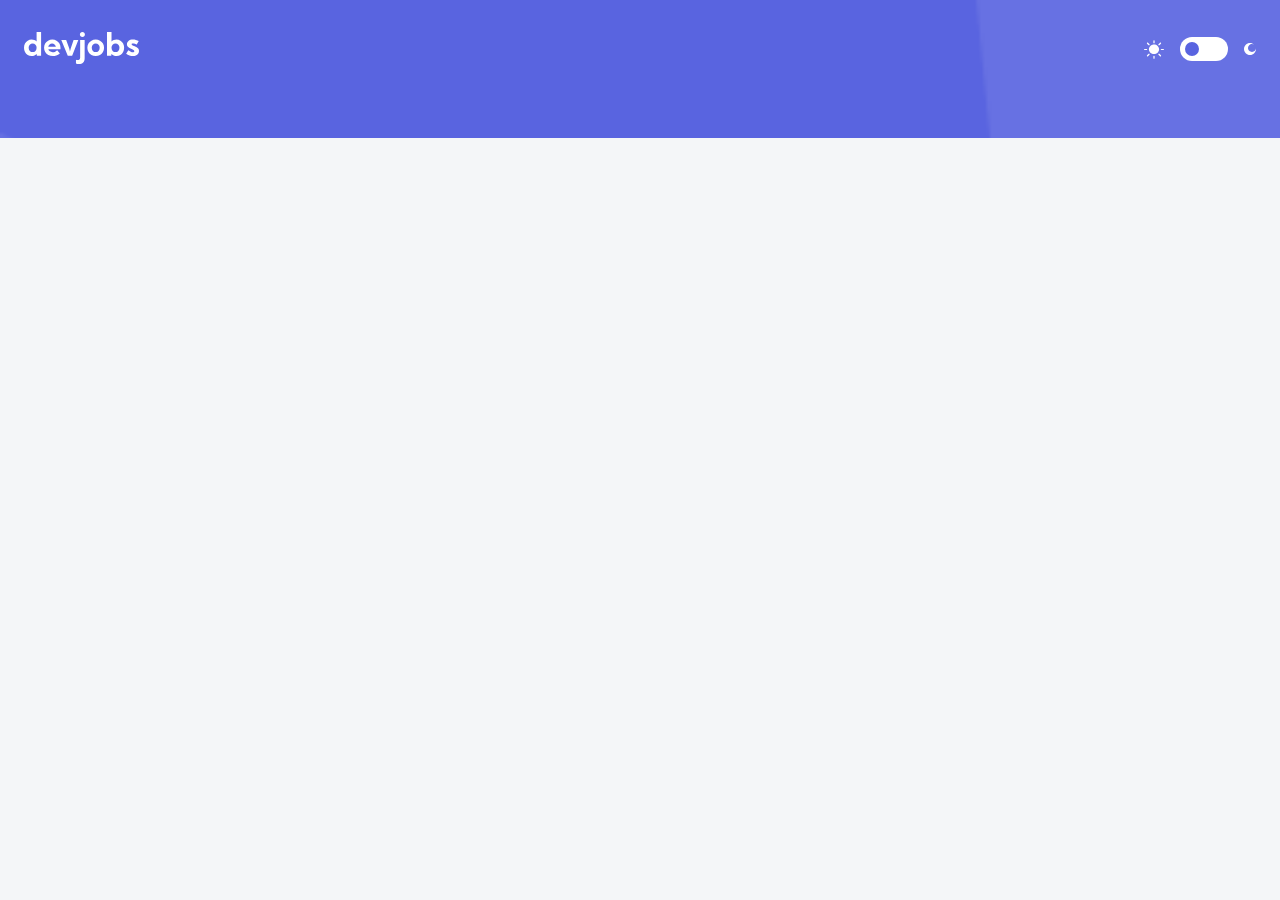
==== detail.html @ 5f007be4 "first commit" ====
<!DOCTYPE html>
<html lang="en">
<head>
  <meta charset="UTF-8">
  <meta name="viewport" content="width=device-width, initial-scale=1.0">
  <title>devjobs</title>
  <link rel="stylesheet" href="assets/css/style.css">
  <script src="assets/js/detail.js" defer></script>
</head>
<body>
  <div class="container">
    <section class="header">
      <div class="logo">
        <img src="assets/images/logo.svg" alt="devjobs logo">
      </div>
      <div class="mode-switch">
        <img src="assets/images/sun.svg">
        <input id="modeSwitchBtn" type="checkbox">
        <img src="assets/images/moon.svg">
      </div>
    </section>
  </div>
</body>
</html>
---- assets/css/style.css ----
@import url('https://fonts.googleapis.com/css2?family=Kumbh+Sans:wght@100..900&display=swap');

:root{
  --violet: #5964E0;
  --light-violet: #939BF4;
  --very-dark-blue: #19202D;
  --midnight: #121721;
  --white: #FFFFFF;
  --light-gray: #F4F6F8;
  --gray: #9DAEC2;
  --dark-gray: #6E8098;
}

html, body, div, span, applet, object, iframe,
h1, h2, h3, h4, h5, h6, p, blockquote, pre,
a, abbr, acronym, address, big, cite, code,
del, dfn, em, img, ins, kbd, q, s, samp,
small, strike, strong, sub, sup, tt, var,
b, u, i, center,
dl, dt, dd, ol, ul, li,
fieldset, form, label, legend,
table, caption, tbody, tfoot, thead, tr, th, td,
article, aside, canvas, details, embed, 
figure, figcaption, footer, header, hgroup, 
menu, nav, output, ruby, section, summary,
time, mark, audio, video {
	margin: 0;
	padding: 0;
	border: 0;
	font-size: 100%;
	font: inherit;
	vertical-align: baseline;
}
article, aside, details, figcaption, figure, 
footer, header, hgroup, menu, nav, section {
	display: block;
}
body {
	line-height: 1;
  font-family: "Kumbh Sans", sans-serif;
  background-color: var(--light-gray);
}
ol, ul {
	list-style: none;
}
blockquote, q {
	quotes: none;
}
blockquote:before, blockquote:after,
q:before, q:after {
	content: '';
	content: none;
}
table {
	border-collapse: collapse;
	border-spacing: 0;
}
*{
  box-sizing: border-box;
  font-family: "Kumbh Sans", sans-serif;
}

.header{
  background: url(../images/bg-mobile.png) no-repeat;
  background-size: cover;
  display: flex;
  align-items: center;
  justify-content: space-between;
  padding: 32px 24px 72px;
  position: relative;
  margin-bottom: 97px;
}

.mode-switch{
  display: flex;
  align-items: center;
  gap: 16px;
}

.mode-switch input{
  appearance: none;
  width: 48px;
  height: 24px;
  border-radius: 12px;
  background-color: var(--white);
  margin: 0;
  padding: 5px;
}

.mode-switch input::after{
  content: "";
  width: 14px;
  height: 14px;
  border-radius: 50%;
  background-color: var(--violet);
  transition: transform 0.4s cubic-bezier(0.85, 0, 0.15, 1);
  display: block;
}

.mode-switch input:checked::after{
  transform: translateX(24px);
}

.search-input{
  position: absolute;
  bottom: -40px;
  left: 24px;
  right: 24px;
}

.search-input-container{
  position: relative;
  width: 100%;
}

.search-input-container input{
  width: 100%;
  padding: 30px 108px 30px 24px;
  border-radius: 6px;
  font-size: 16px;
  font-weight: 400;
  line-height: 19.84px;
  color: var(--very-dark-blue);
  outline: none;
  border: none;
}

.search-input-container input::placeholder{
  opacity: 0.5;
  color: var(--very-dark-blue);
}

.search-input-container-wrapper{
  position: absolute;
  top: 16px;
  right: 16px;
  display: flex;
  align-items: center;
  gap: 24px;
}

.search-input-container-wrapper i{
  font-size: 20px;
  color: var(--dark-gray);
}

.search-btn{
  width: 48px;
  height: 48px;
  display: flex;
  align-items: center;
  justify-content: center;
  background-color: var(--violet);
  border-radius: 5px;
  cursor: pointer;
}

.company-grid-container{
  display: grid;
  grid-template-columns: repeat(1, 1fr);
  padding-inline: 24px;
  gap: 49px;
  margin-bottom: 32px;
}

.company-grid-item{
  position: relative;
  background-color: var(--white);
  width: 100%;
  border-radius: 6px;
  padding: 49px 9px 32px 32px;
  cursor: pointer;
}

.company-logo{
  position: absolute;
  top: -25px;
  left: 32px;
}

.company-grid-item--top{
  display: flex;
  align-items: center;
  gap: 12px;
  margin-bottom: 13px;
}

.company-grid-item--top p{
  font-size: 16px;
  font-weight: 400;
  line-height: 19.84px;
  color: var(--dark-gray);
}

.divider{
  display: block;
  width: 4px;
  height: 4px;
  border-radius: 50%;
  background-color: var(--dark-gray);
}

.position{
  font-size: 20px;
  font-weight: 700;
  line-height: 24.8px;
  color: var(--very-dark-blue);
  margin-bottom: 12px;
}

.company-name{
  font-size: 16px;
  font-weight: 400;
  line-height: 19.84px;
  color: var(--dark-gray);
  margin-bottom: 40px;
}

.location{
  font-size: 14px;
  font-weight: 700;
  line-height: 17.36px;
  color: var(--violet);
}

.load-more-btn{
  display: flex;
  align-items: center;
  justify-content: center;
  margin-bottom: 62px;
}

.load-more-btn button{
  background-color: var(--violet);
  padding: 16px 31px;
  font-size: 16px;
  font-weight: 700;
  line-height: 19.84px;
  text-align: center;
  color: var(--white);
  border-radius: 5px;
  outline: none;
  border: none;
  cursor: pointer;
}

.company-site-container{
  position: absolute;
  top: 96px;
  left: 24px;
  right: 24px;
  background-color: var(--white);
  padding: 49px 32px 32px;
  border-radius: 6px;
}

.company-site{
  position: relative;
  display: flex;
  flex-direction: column;
  align-items: center;
}

.company-site img{
  position: absolute;
  top: -73px;
}

.company-site .company-name{
  font-size: 20px;
  font-weight: 700;
  line-height: 24.8px;
  text-align: center;
  color: var(--very-dark-blue);
  margin-bottom: 13px;
}

.company-site a{
  font-size: 16px;
  font-weight: 400;
  line-height: 19.84px;
  text-align: center;
  color: var(--dark-gray);
  text-decoration: none;
  margin-bottom: 27px;
}

.company-site .company-site-btn{
  padding: 16px 20px;
  background-color: #eeeffc;
  font-size: 16px;
  font-weight: 700;
  line-height: 19.84px;
  text-align: center;
  color: var(--violet);
  margin: 0;
  border-radius: 5px;
}

.apply-container{
  margin-top: 214px;
  background-color: var(--white);
  margin-inline: 24px;
  border-radius: 6px;
  padding: 40px 24px;
}

.apply-container .company-grid-item--top{
  margin-bottom: 8px;
}

.apply-container .location{
  margin-bottom: 54px;
}

.apply-now-btn{
  width: 100%;
  display: flex;
  align-items: center;
  justify-content: center;
  padding: 16px;
  background-color: var(--violet);
  color: var(--white);
  font-size: 16px;
  font-weight: 700;
  line-height: 19.84px;
  text-align: center;
  border-radius: 5px;
  text-decoration: none;
  cursor: pointer;
  margin-bottom: 32px;
}

.job-description, .content, li{
  font-size: 16px;
  font-weight: 400;
  line-height: 26px;
  color: var(--dark-gray);
  margin-bottom: 40px;
}

.content{
  margin-bottom: 32px;
}

.requirements h2, .role h2{
  font-size: 20px;
  font-weight: 700;
  line-height: 24.8px;
  color: var(--very-dark-blue);
  margin-bottom: 28px;
}

a{
  text-decoration: none;
}

.requirements-list{
  margin-bottom: 40px;
}

.requirements-list li{
  display: flex;
  align-items: start;
  gap: 32px;
}

.requirements-list li span{
  width: 4px;
  height: 4px;
  background-color: var(--violet);
  border-radius: 50%;
  display: inline-block;
  margin-top: 10px;
  flex-shrink: 0;
}

.requirements-list li, .role-list li{
  margin-bottom: 8px;
}

.role-list li{
  display: flex;
  gap: 25px;
}

.role-list-counter{
  font-size: 16px;
  font-weight: 700;
  line-height: 26px;
  color: var(--violet);
}

.apply-now{
  margin-top: 64px;
  background-color: var(--white);
  padding: 24px;
}

.apply-now a{
  margin: 0;
}

#filterForm{
  display: none;
}

@media only screen and (min-width: 768px){
  .header{
    background: url(../images/bg-mobile.png) no-repeat;
    background-size: cover;
    display: flex;
    align-items: center;
    justify-content: space-between;
    padding: 32px 24px 72px;
    position: relative;
    margin-bottom: 97px;
  }
  
  .mode-switch{
    display: flex;
    align-items: center;
    gap: 16px;
  }
  
  .mode-switch input{
    appearance: none;
    width: 48px;
    height: 24px;
    border-radius: 12px;
    background-color: var(--white);
    margin: 0;
    padding: 5px;
  }
  
  .mode-switch input::after{
    content: "";
    width: 14px;
    height: 14px;
    border-radius: 50%;
    background-color: var(--violet);
    transition: transform 0.4s cubic-bezier(0.85, 0, 0.15, 1);
    display: block;
  }
  
  .mode-switch input:checked::after{
    transform: translateX(24px);
  }
  
  .search-input{
    display: none;
  }
  #filterForm{
    display: flex;
    align-items: center;
    background-color: var(--white);
    height: 80px;
    border-radius: 8px;
    position: absolute;
    bottom: -40px;
    left: 40px;
    right: 40px;
    padding: 0px 16px 0px 24px;
  }
  
  .search-input-container{
    position: relative;
    width: 100%;
  }
  
  .search-input-container input{
    width: 100%;
    padding: 30px 108px 30px 24px;
    border-radius: 6px;
    font-size: 16px;
    font-weight: 400;
    line-height: 19.84px;
    color: var(--very-dark-blue);
    outline: none;
    border: none;
  }
  
  .search-input-container input::placeholder{
    opacity: 0.5;
    color: var(--very-dark-blue);
  }
  
  .search-input-container-wrapper{
    position: absolute;
    top: 16px;
    right: 16px;
    display: flex;
    align-items: center;
    gap: 24px;
  }
  
  .search-input-container-wrapper i{
    font-size: 20px;
    color: var(--dark-gray);
  }
  
  .search-btn{
    width: 48px;
    height: 48px;
    display: flex;
    align-items: center;
    justify-content: center;
    background-color: var(--violet);
    border-radius: 5px;
    cursor: pointer;
  }
  
  .company-grid-container{
    display: grid;
    grid-template-columns: repeat(1, 1fr);
    padding-inline: 24px;
    gap: 49px;
    margin-bottom: 32px;
  }
  
  .company-grid-item{
    position: relative;
    background-color: var(--white);
    width: 100%;
    border-radius: 6px;
    padding: 49px 9px 32px 32px;
    cursor: pointer;
  }
  
  .company-logo{
    position: absolute;
    top: -25px;
    left: 32px;
  }
  
  .company-grid-item--top{
    display: flex;
    align-items: center;
    gap: 12px;
    margin-bottom: 13px;
  }
  
  .company-grid-item--top p{
    font-size: 16px;
    font-weight: 400;
    line-height: 19.84px;
    color: var(--dark-gray);
  }
  
  .divider{
    display: block;
    width: 4px;
    height: 4px;
    border-radius: 50%;
    background-color: var(--dark-gray);
  }
  
  .position{
    font-size: 20px;
    font-weight: 700;
    line-height: 24.8px;
    color: var(--very-dark-blue);
    margin-bottom: 12px;
  }
  
  .company-name{
    font-size: 16px;
    font-weight: 400;
    line-height: 19.84px;
    color: var(--dark-gray);
    margin-bottom: 40px;
  }
  
  .location{
    font-size: 14px;
    font-weight: 700;
    line-height: 17.36px;
    color: var(--violet);
  }
  
  .load-more-btn{
    display: flex;
    align-items: center;
    justify-content: center;
    margin-bottom: 62px;
  }
  
  .load-more-btn button{
    background-color: var(--violet);
    padding: 16px 31px;
    font-size: 16px;
    font-weight: 700;
    line-height: 19.84px;
    text-align: center;
    color: var(--white);
    border-radius: 5px;
    outline: none;
    border: none;
    cursor: pointer;
  }
  
  .company-site-container{
    position: absolute;
    top: 96px;
    left: 24px;
    right: 24px;
    background-color: var(--white);
    padding: 49px 32px 32px;
    border-radius: 6px;
  }
  
  .company-site{
    position: relative;
    display: flex;
    flex-direction: column;
    align-items: center;
  }
  
  .company-site img{
    position: absolute;
    top: -73px;
  }
  
  .company-site .company-name{
    font-size: 20px;
    font-weight: 700;
    line-height: 24.8px;
    text-align: center;
    color: var(--very-dark-blue);
    margin-bottom: 13px;
  }
  
  .company-site a{
    font-size: 16px;
    font-weight: 400;
    line-height: 19.84px;
    text-align: center;
    color: var(--dark-gray);
    text-decoration: none;
    margin-bottom: 27px;
  }
  
  .company-site .company-site-btn{
    padding: 16px 20px;
    background-color: #eeeffc;
    font-size: 16px;
    font-weight: 700;
    line-height: 19.84px;
    text-align: center;
    color: var(--violet);
    margin: 0;
    border-radius: 5px;
  }
  
  .apply-container{
    margin-top: 214px;
    background-color: var(--white);
    margin-inline: 24px;
    border-radius: 6px;
    padding: 40px 24px;
  }
  
  .apply-container .company-grid-item--top{
    margin-bottom: 8px;
  }
  
  .apply-container .location{
    margin-bottom: 54px;
  }
  
  .apply-now-btn{
    width: 100%;
    display: flex;
    align-items: center;
    justify-content: center;
    padding: 16px;
    background-color: var(--violet);
    color: var(--white);
    font-size: 16px;
    font-weight: 700;
    line-height: 19.84px;
    text-align: center;
    border-radius: 5px;
    text-decoration: none;
    cursor: pointer;
    margin-bottom: 32px;
  }
  
  .job-description, .content, li{
    font-size: 16px;
    font-weight: 400;
    line-height: 26px;
    color: var(--dark-gray);
    margin-bottom: 40px;
  }
  
  .content{
    margin-bottom: 32px;
  }
  
  .requirements h2, .role h2{
    font-size: 20px;
    font-weight: 700;
    line-height: 24.8px;
    color: var(--very-dark-blue);
    margin-bottom: 28px;
  }
  
  a{
    text-decoration: none;
  }
  
  .requirements-list{
    margin-bottom: 40px;
  }
  
  .requirements-list li{
    display: flex;
    align-items: start;
    gap: 32px;
  }
  
  .requirements-list li span{
    width: 4px;
    height: 4px;
    background-color: var(--violet);
    border-radius: 50%;
    display: inline-block;
    margin-top: 10px;
    flex-shrink: 0;
  }
  
  .requirements-list li, .role-list li{
    margin-bottom: 8px;
  }
  
  .role-list li{
    display: flex;
    gap: 25px;
  }
  
  .role-list-counter{
    font-size: 16px;
    font-weight: 700;
    line-height: 26px;
    color: var(--violet);
  }
  
  .apply-now{
    margin-top: 64px;
    background-color: var(--white);
    padding: 24px;
  }
  
  .apply-now a{
    margin: 0;
  }
}
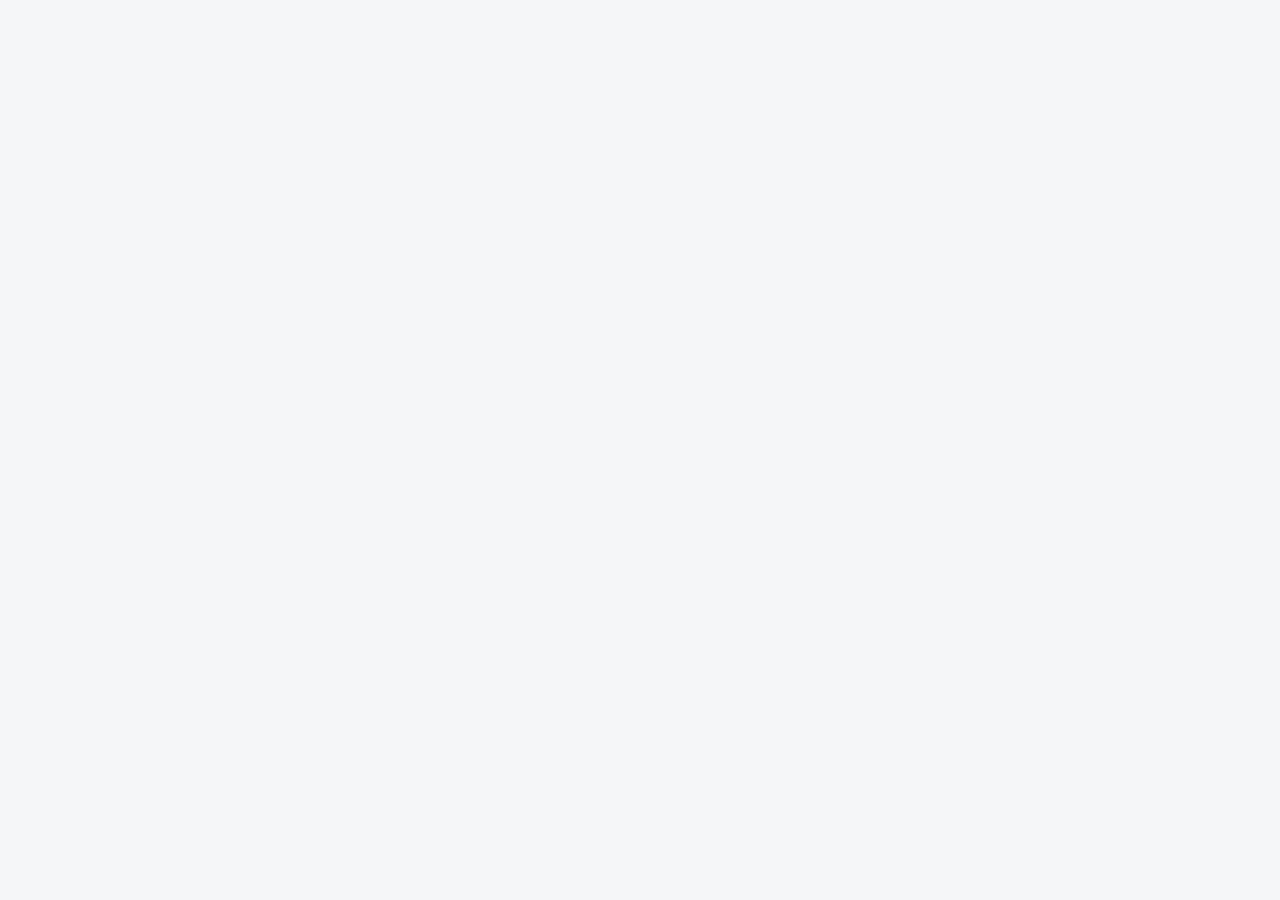
==== commit ca767223: "proje tamamlandı" ====
--- a/detail.html
+++ b/detail.html
@@ -9,16 +9,12 @@
 </head>
 <body>
   <div class="container">
-    <section class="header">
-      <div class="logo">
-        <img src="assets/images/logo.svg" alt="devjobs logo">
-      </div>
-      <div class="mode-switch">
-        <img src="assets/images/sun.svg">
-        <input id="modeSwitchBtn" type="checkbox">
-        <img src="assets/images/moon.svg">
-      </div>
-    </section>
   </div>
+  <dialog id="applyDialog">
+    <div class="apply-dialog-container">
+      <p>"Your application has been successfully submitted. Please check your email for further updates."</p>
+      <button id="closeBtn">Close</button>
+    </div>
+  </dialog>
 </body>
 </html>--- a/assets/css/style.css
+++ b/assets/css/style.css
@@ -39,6 +39,7 @@
 	line-height: 1;
   font-family: "Kumbh Sans", sans-serif;
   background-color: var(--light-gray);
+  transition: all 0.5s;
 }
 ol, ul {
 	list-style: none;
@@ -60,6 +61,11 @@
   font-family: "Kumbh Sans", sans-serif;
 }
 
+body.dark-mode{
+  background-color: var(--midnight);
+  transition: all 0.5s;
+}
+
 .header{
   background: url(../images/bg-mobile.png) no-repeat;
   background-size: cover;
@@ -69,6 +75,12 @@
   padding: 32px 24px 72px;
   position: relative;
   margin-bottom: 97px;
+}
+
+.header__wrapper{
+  width: 100%;
+  display: flex;
+  justify-content: space-between;
 }
 
 .mode-switch{
@@ -130,6 +142,14 @@
   color: var(--very-dark-blue);
 }
 
+body.dark-mode .search-input-container input, body.dark-mode .company-grid-item{
+  background-color: var(--very-dark-blue);
+}
+
+body.dark-mode .search-input-container input::placeholder{
+  color: rgba(255, 255, 255, 0.5);
+}
+
 .search-input-container-wrapper{
   position: absolute;
   top: 16px;
@@ -144,6 +164,10 @@
   color: var(--dark-gray);
 }
 
+body.dark-mode .search-input-container-wrapper i, body.dark-mode .company-site .company-name{
+  color: var(--white);
+}
+
 .search-btn{
   width: 48px;
   height: 48px;
@@ -153,6 +177,8 @@
   background-color: var(--violet);
   border-radius: 5px;
   cursor: pointer;
+  border: none;
+  outline: none;
 }
 
 .company-grid-container{
@@ -206,6 +232,10 @@
   line-height: 24.8px;
   color: var(--very-dark-blue);
   margin-bottom: 12px;
+}
+
+body.dark-mode .position, body.dark-mode .search-input-container input{
+  color: var(--white);
 }
 
 .company-name{
@@ -254,6 +284,10 @@
   border-radius: 6px;
 }
 
+body.dark-mode .company-site-container, body.dark-mode .apply-container, body.dark-mode .apply-now, body.dark-mode #filterForm, body.dark-mode .title-input input, body.dark-mode .location-input input{
+  background-color: var(--very-dark-blue);
+}
+
 .company-site{
   position: relative;
   display: flex;
@@ -264,6 +298,7 @@
 .company-site img{
   position: absolute;
   top: -73px;
+  border-radius: 15px;
 }
 
 .company-site .company-name{
@@ -275,6 +310,12 @@
   margin-bottom: 13px;
 }
 
+.company-site--wrapper{
+  display: flex;
+  flex-direction: column;
+  align-items: center;
+}
+
 .company-site a{
   font-size: 16px;
   font-weight: 400;
@@ -282,6 +323,7 @@
   text-align: center;
   color: var(--dark-gray);
   text-decoration: none;
+  display: inline-block;
   margin-bottom: 27px;
 }
 
@@ -295,6 +337,10 @@
   color: var(--violet);
   margin: 0;
   border-radius: 5px;
+}
+
+body.dark-mode .company-site .company-site-btn{
+  background-color: #1f273f;
 }
 
 .apply-container{
@@ -349,6 +395,10 @@
   line-height: 24.8px;
   color: var(--very-dark-blue);
   margin-bottom: 28px;
+}
+
+body.dark-mode .requirements h2, body.dark-mode .role h2, body.dark-mode .chechbox-input{
+  color: var(--white);
 }
 
 a{
@@ -405,54 +455,180 @@
   display: none;
 }
 
+.apply-now__wrapper{
+  display: none;
+}
+
+#filterFormDialog{
+  background-color: var(--white);
+  border-radius: 6px;
+  padding: 0;
+  outline: none;
+  border: none;
+  width: 100%;
+  margin-inline: 24px;
+}
+
+#filterFormDialog::backdrop, #applyDialog::backdrop{
+  background-color: #000000;
+  opacity: 0.5;
+}
+
+.filter-form-dialog-container{
+  width: 100%;
+}
+
+.filter-form-dialog-container .location-input{
+  padding: 24px;
+  border-bottom: 1px solid rgba(110, 128, 152, 0.2);
+  display: flex;
+  gap: 16px;
+}
+
+.filter-form-dialog-container .location-input i{
+  font-size: 24px;
+  color: var(--violet);
+}
+
+.filter-form-dialog-container .location-input input{
+  border: none;
+  outline: none;
+  font-size: 16px;
+  font-weight: 400;
+  line-height: 19.84px;
+  color: var(--very-dark-blue);
+}
+
+.filter-form-dialog-container .location-input input::placeholder{
+  color: rgba(25, 32, 45, 0.5);
+}
+
+.filter-form-dialog-container label{
+  padding: 24px;
+  display: flex;
+  align-items: center;
+}
+
+.chechbox-input{
+  font-size: 16px;
+  font-weight: 700;
+  line-height: 19.84px;
+  color: var(--very-dark-blue);
+  display: flex;
+  align-items: center;
+}
+.chechbox-input input{
+  appearance: none;
+  width: 24px;
+  height: 24px;
+  background-color: rgba(25, 32, 45, 0.1);
+  margin: 0 16px 0 0;
+  border-radius: 3px;
+}
+
+.chechbox-input input:checked{
+  background-image: url(../images/checked.png);
+  background-repeat: no-repeat;
+  background-position: 6px;
+  background-color: var(--violet);
+}
+
+.filter-form-dialog-container button{
+  margin: 0 24px 24px;
+  padding: 16px;
+  font-size: 16px;
+  font-weight: 700;
+  line-height: 19.84px;
+  text-align: center;
+  width: 85%;
+  color: var(--white);
+  background-color: var(--violet);
+  border-radius: 5px;
+  border: none;
+  outline: none;
+}
+
+body.dark-mode #filterFormDialog{
+  background-color: var(--very-dark-blue);
+}
+
+body.dark-mode .location-input input{
+  color: var(--white);
+}
+
+body.dark-mode .location-input input::placeholder{
+  color: rgba(255, 255, 255, 0.5);
+}
+
+body.dark-mode .chechbox-input input{
+  background-color: rgba(255, 255, 255, 0.1);
+}
+
+body.dark-mode .chechbox-input input:checked{
+  background-color: var(--violet);
+}
+
+#applyDialog{
+  border: none;
+  outline: none;
+  background-color: var(--white);
+  border-radius: 8px;
+  padding: 24px;
+}
+
+#applyDialog .apply-dialog-container{
+  display: flex;
+  flex-direction: column;
+  align-items: center;
+  justify-content: center;
+  gap: 32px;
+}
+
+#applyDialog .apply-dialog-container p{
+  font-size: 16px;
+  font-weight: 400;
+  line-height: 26px;
+  text-align: center;
+  color: var(--very-dark-blue);
+}
+
+#applyDialog .apply-dialog-container button{
+  background-color: var(--violet);
+  color: var(--white);
+  font-size: 16px;
+  font-weight: 700;
+  line-height: 19.84px;
+  text-align: center;
+  padding: 16px;
+  border-radius: 5px;
+  width: 100%;
+  border: none;
+  outline: none;
+  cursor: pointer;
+}
+
+body.dark-mode #applyDialog{
+  background-color: var(--very-dark-blue);
+}
+
+body.dark-mode #applyDialog .apply-dialog-container p{
+  color: var(--white);
+}
+
 @media only screen and (min-width: 768px){
   .header{
-    background: url(../images/bg-mobile.png) no-repeat;
+    background: url(../images/bg--tablet.png) no-repeat;
     background-size: cover;
-    display: flex;
-    align-items: center;
-    justify-content: space-between;
-    padding: 32px 24px 72px;
-    position: relative;
-    margin-bottom: 97px;
-  }
-  
-  .mode-switch{
-    display: flex;
-    align-items: center;
-    gap: 16px;
-  }
-  
-  .mode-switch input{
-    appearance: none;
-    width: 48px;
-    height: 24px;
-    border-radius: 12px;
-    background-color: var(--white);
-    margin: 0;
-    padding: 5px;
-  }
-  
-  .mode-switch input::after{
-    content: "";
-    width: 14px;
-    height: 14px;
-    border-radius: 50%;
-    background-color: var(--violet);
-    transition: transform 0.4s cubic-bezier(0.85, 0, 0.15, 1);
-    display: block;
-  }
-  
-  .mode-switch input:checked::after{
-    transform: translateX(24px);
-  }
-  
+    padding: 42px 40px 86px;
+    margin-bottom: 85px;
+  }
   .search-input{
     display: none;
   }
   #filterForm{
     display: flex;
     align-items: center;
+    justify-content: center;
     background-color: var(--white);
     height: 80px;
     border-radius: 8px;
@@ -462,297 +638,300 @@
     right: 40px;
     padding: 0px 16px 0px 24px;
   }
-  
-  .search-input-container{
-    position: relative;
-    width: 100%;
-  }
-  
-  .search-input-container input{
-    width: 100%;
-    padding: 30px 108px 30px 24px;
-    border-radius: 6px;
+  .title-input, .location-input{
+    height: 100%;
+    display: flex;
+    align-items: center;
+    gap: 16px;
+    padding-inline: 20px;
+    border-right: 1px solid rgba(110, 128, 152, 0.2);
+  }
+  .title-input{
+    padding-left: 0;
+  }
+  .title-input i, .location-input i{
+    font-size: 24px;
+    color: var(--violet);
+  }
+  .title-input input, .location-input input{
     font-size: 16px;
     font-weight: 400;
     line-height: 19.84px;
     color: var(--very-dark-blue);
+    border: none;
+    outline: none;
+    max-width: 135px;
+  }
+  .chechbox-input{
+    margin: 0 28px 0 20px;
+    font-size: 16px;
+    font-weight: 700;
+    line-height: 19.84px;
+    color: var(--very-dark-blue);
+    display: flex;
+    align-items: center;
+  }
+  .chechbox-input input{
+    appearance: none;
+    width: 24px;
+    height: 24px;
+    background-color: rgba(25, 32, 45, 0.1);
+    margin: 0 16px 0 0;
+    border-radius: 3px;
+  }
+  body.dark-mode .title-input input, body.dark-mode .location-input input{
+    color: var(--white);
+  }
+  body.dark-mode .chechbox-input input{
+    background-color: rgba(255, 255, 255, 0.1);
+  }
+  .chechbox-input input:checked{
+    background-image: url(../images/checked.png);
+    background-repeat: no-repeat;
+    background-position: 6px;
+    background-color: var(--violet);
+  }
+  body.dark-mode .chechbox-input input:checked{
+    background-color: var(--violet);
+  }
+  #submitBtn{
+    font-size: 16px;
+    font-weight: 700;
+    line-height: 19.84px;
+    text-align: center;
+    padding: 16px 14px;
+    color: var(--white);
+    background-color: var(--violet);
+    border-radius: 5px;
     outline: none;
     border: none;
   }
-  
-  .search-input-container input::placeholder{
-    opacity: 0.5;
+  .company-grid-container{
+    grid-template-columns: repeat(2, 1fr);
+    padding-inline: 40px;
+    gap: 40px 11px;
+    margin-bottom: 56px;
+  }
+  .company-grid-item{
+    height: 100%;
+    padding: 49px 21px 32px 32px;
+  }
+  .company-site-container{
+    position: absolute;
+    top: 120px;
+    left: 40px;
+    right: 40px;
+    background-color: var(--white);
+    padding: 0 40px 0 0;
+    border-radius: 6px;
+  }
+  .company-site{
+    position: relative;
+    display: flex;
+    flex-direction: row;
+    align-items: center;
+    justify-content: space-between;
+  }
+  .company-site img{
+    position: relative;
+    top: 0;
+    width: 140px;
+    margin-right: 40px;
+    border-radius: 6px 0 0 6px;
+  }
+  .company-site .company-name{
+    font-size: 24px;
+    font-weight: 700;
+    line-height: 29.77px;
+    text-align: left;
     color: var(--very-dark-blue);
   }
-  
-  .search-input-container-wrapper{
-    position: absolute;
-    top: 16px;
-    right: 16px;
+  .company-site a{
+    margin-bottom: 0;
+  }
+  .company-site--wrapper{
     display: flex;
     align-items: center;
-    gap: 24px;
-  }
-  
-  .search-input-container-wrapper i{
+    flex-direction: row;
+  }
+  .apply-container{
+    margin-top: 132px;
+    background-color: var(--white);
+    margin-inline: 40px;
+    border-radius: 6px;
+    padding: 48px;
+  }
+  .job-info__wrapper{
+    display: flex;
+    justify-content: space-between;
+    align-items: center;
+    margin-bottom: 40px;
+  }
+  .apply-container .company-grid-item--top{
+    margin-bottom: 8px;
+  }
+  .apply-container .location{
+    margin-bottom: 0;
+  }
+  .apply-container .position{
+    font-size: 28px;
+    font-weight: 700;
+    line-height: 34.73px;
+  }
+  .apply-now-btn{
+    max-width: 141px;
+    max-height: 48px;
+    margin-bottom: 0;
+  }
+  .apply-now{
+    margin-top: 53px;
+    padding: 23px 40px;
+    display: flex;
+    justify-content: space-between;
+    align-items: center;
+  }
+  .apply-now .position{
     font-size: 20px;
-    color: var(--dark-gray);
-  }
-  
-  .search-btn{
-    width: 48px;
-    height: 48px;
-    display: flex;
-    align-items: center;
-    justify-content: center;
-    background-color: var(--violet);
-    border-radius: 5px;
-    cursor: pointer;
-  }
-  
-  .company-grid-container{
-    display: grid;
-    grid-template-columns: repeat(1, 1fr);
-    padding-inline: 24px;
-    gap: 49px;
-    margin-bottom: 32px;
-  }
-  
-  .company-grid-item{
-    position: relative;
-    background-color: var(--white);
-    width: 100%;
-    border-radius: 6px;
-    padding: 49px 9px 32px 32px;
-    cursor: pointer;
-  }
-  
-  .company-logo{
-    position: absolute;
-    top: -25px;
-    left: 32px;
-  }
-  
-  .company-grid-item--top{
-    display: flex;
-    align-items: center;
-    gap: 12px;
-    margin-bottom: 13px;
-  }
-  
-  .company-grid-item--top p{
+    font-weight: 700;
+    line-height: 24.8px;
+    margin-bottom: 12px;
+  }
+  .apply-now .company{
     font-size: 16px;
     font-weight: 400;
     line-height: 19.84px;
     color: var(--dark-gray);
   }
-  
-  .divider{
+  .apply-now__wrapper{
     display: block;
-    width: 4px;
-    height: 4px;
-    border-radius: 50%;
-    background-color: var(--dark-gray);
-  }
-  
-  .position{
-    font-size: 20px;
-    font-weight: 700;
-    line-height: 24.8px;
-    color: var(--very-dark-blue);
-    margin-bottom: 12px;
-  }
-  
-  .company-name{
-    font-size: 16px;
-    font-weight: 400;
-    line-height: 19.84px;
-    color: var(--dark-gray);
-    margin-bottom: 40px;
-  }
-  
-  .location{
-    font-size: 14px;
-    font-weight: 700;
-    line-height: 17.36px;
-    color: var(--violet);
-  }
-  
-  .load-more-btn{
+  }
+  .apply-now--wrapper{
+    width: 100%;
     display: flex;
     align-items: center;
-    justify-content: center;
-    margin-bottom: 62px;
-  }
-  
-  .load-more-btn button{
+    justify-content: space-between;
+  }
+  #applyDialog{
+    padding: 40px;
+  }
+  #applyDialog .apply-dialog-container{
+    gap: 48px;
+    max-width: 550px;
+  }
+  #applyDialog .apply-dialog-container p{
+    font-size: 24px;
+    font-weight: 500;
+    line-height: 32px;
+  }
+  #applyDialog .apply-dialog-container button{
     background-color: var(--violet);
-    padding: 16px 31px;
-    font-size: 16px;
+    color: var(--white);
+    font-size: 22px;
     font-weight: 700;
     line-height: 19.84px;
     text-align: center;
-    color: var(--white);
+    padding: 16px 56px;
     border-radius: 5px;
+    width: inherit;
+    border: none;
     outline: none;
-    border: none;
     cursor: pointer;
   }
-  
+}
+
+@media only screen and (min-width: 1280px){
+  .header{
+    background: url(../images/bg--desktop.png) no-repeat;
+    background-size: cover;
+    padding: 46px 0 92px 0;
+    margin: 0 auto 119px;
+    display: block;
+  }
+  .header__wrapper{
+    max-width: 1110px;
+    margin: 0 auto;
+    display: flex;
+    justify-content: space-between;
+  }
+  #filterForm{
+    max-width: 1110px;
+    margin: 0 auto;
+    padding: 0px 16px 0px 32px;
+    justify-content: space-between;
+  }
+  .title-input{
+    width: 430px;
+  }
+  .title-input input{
+    width: 100%;
+  }
+  .location-input{
+    width: 300px;
+  }
+  .title-input input, .location-input input{
+    max-width: 100%;
+  }
+  .chechbox-input{
+    margin: 0 26px 0 32px;
+  }
+  #submitBtn{
+    padding: 16px 35.5px;
+  }
+  .company-grid-container{
+    max-width: 1110px;
+    margin: 0 auto;
+    grid-template-columns: repeat(3, 1fr);
+    padding-inline: 0;
+    gap: 40px 30px;
+    margin-bottom: 56px;
+  }
+  .company-grid-item{
+    padding: 49px 32px 32px 32px;
+  }
   .company-site-container{
-    position: absolute;
-    top: 96px;
-    left: 24px;
-    right: 24px;
-    background-color: var(--white);
-    padding: 49px 32px 32px;
-    border-radius: 6px;
-  }
-  
-  .company-site{
-    position: relative;
-    display: flex;
-    flex-direction: column;
+    max-width: 730px;
+    margin: 0 auto;
+    padding: 0 43px 0 0;
+  }
+  .company-site img{
+    border-radius: 6px 0 0 6px;
+  }
+  .apply-container{
+    max-width: 730px;
+    margin: 0 auto;
+    margin-top: 132px;
+  }
+  .apply-now{
+    margin-top: 80px;
+    padding: 23px 40px;
+    display: flex;
+    justify-content: space-between;
     align-items: center;
   }
-  
-  .company-site img{
-    position: absolute;
-    top: -73px;
-  }
-  
-  .company-site .company-name{
-    font-size: 20px;
-    font-weight: 700;
-    line-height: 24.8px;
-    text-align: center;
-    color: var(--very-dark-blue);
-    margin-bottom: 13px;
-  }
-  
-  .company-site a{
-    font-size: 16px;
-    font-weight: 400;
-    line-height: 19.84px;
-    text-align: center;
-    color: var(--dark-gray);
-    text-decoration: none;
-    margin-bottom: 27px;
-  }
-  
-  .company-site .company-site-btn{
-    padding: 16px 20px;
-    background-color: #eeeffc;
-    font-size: 16px;
-    font-weight: 700;
-    line-height: 19.84px;
-    text-align: center;
-    color: var(--violet);
-    margin: 0;
-    border-radius: 5px;
-  }
-  
-  .apply-container{
-    margin-top: 214px;
-    background-color: var(--white);
-    margin-inline: 24px;
-    border-radius: 6px;
-    padding: 40px 24px;
-  }
-  
-  .apply-container .company-grid-item--top{
-    margin-bottom: 8px;
-  }
-  
-  .apply-container .location{
-    margin-bottom: 54px;
-  }
-  
-  .apply-now-btn{
-    width: 100%;
-    display: flex;
-    align-items: center;
-    justify-content: center;
-    padding: 16px;
-    background-color: var(--violet);
-    color: var(--white);
-    font-size: 16px;
-    font-weight: 700;
-    line-height: 19.84px;
-    text-align: center;
-    border-radius: 5px;
-    text-decoration: none;
+  .apply-now--wrapper{
+    width: 730px;
+    margin: 0 auto;
+    display: flex;
+    justify-content: space-between;
+  }
+  .mode-switch input:hover::after{
+    content: "";
+    background-color: var(--light-violet);
+    transition: all 0.5s;
+  }
+  #submitBtn, .mode-switch input, .chechbox-input input{
     cursor: pointer;
-    margin-bottom: 32px;
-  }
-  
-  .job-description, .content, li{
-    font-size: 16px;
-    font-weight: 400;
-    line-height: 26px;
-    color: var(--dark-gray);
-    margin-bottom: 40px;
-  }
-  
-  .content{
-    margin-bottom: 32px;
-  }
-  
-  .requirements h2, .role h2{
-    font-size: 20px;
-    font-weight: 700;
-    line-height: 24.8px;
-    color: var(--very-dark-blue);
-    margin-bottom: 28px;
-  }
-  
-  a{
-    text-decoration: none;
-  }
-  
-  .requirements-list{
-    margin-bottom: 40px;
-  }
-  
-  .requirements-list li{
-    display: flex;
-    align-items: start;
-    gap: 32px;
-  }
-  
-  .requirements-list li span{
-    width: 4px;
-    height: 4px;
-    background-color: var(--violet);
-    border-radius: 50%;
-    display: inline-block;
-    margin-top: 10px;
-    flex-shrink: 0;
-  }
-  
-  .requirements-list li, .role-list li{
-    margin-bottom: 8px;
-  }
-  
-  .role-list li{
-    display: flex;
-    gap: 25px;
-  }
-  
-  .role-list-counter{
-    font-size: 16px;
-    font-weight: 700;
-    line-height: 26px;
-    color: var(--violet);
-  }
-  
-  .apply-now{
-    margin-top: 64px;
-    background-color: var(--white);
-    padding: 24px;
-  }
-  
-  .apply-now a{
-    margin: 0;
-  }
-}
+  }
+  #submitBtn:hover, .load-more-btn button:hover, .apply-now-btn:hover, .apply-now a:hover {
+    background-color: var(--light-violet);
+    transition: all 0.5s;
+  }
+  .company-site .company-site-btn:hover{
+    background-color: #c5c9f4;
+    transition: all 0.5s;
+  }
+  body.dark-mode .company-site .company-site-btn:hover{
+    background-color: #535862;
+    transition: all 0.5s;
+  }
+}
